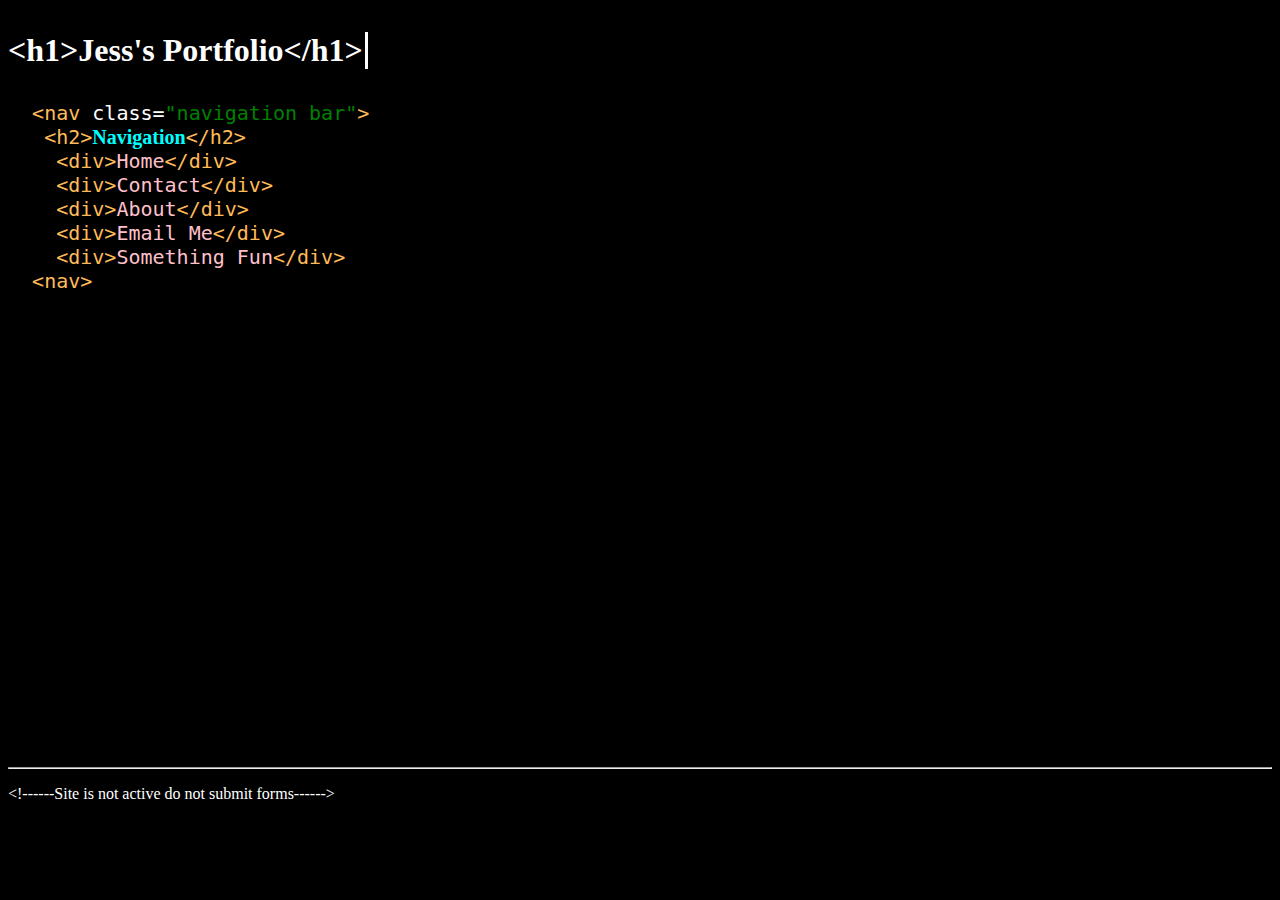
==== index.html @ adbd14a1 "m" ====
<!DOCTYPE html>
<html lang="en">
  <head>
    <meta charset="UTF-8" />
    <meta http-equiv="X-UA-Compatible" content="IE=edge" />
    <meta name="viewport" content="width=device-width, initial-scale=1.0" />
    <link rel="stylesheet" href="style.css" />
    <link rel="preconnect" href="https://fonts.googleapis.com" />
    <link rel="preconnect" href="https://fonts.gstatic.com" crossorigin />
    <link
      href="https://fonts.googleapis.com/css2?family=Special+Elite&display=swap"
      rel="stylesheet"
    />
  </head>
  <body>
    <header>
      <h3 class="typewriter">
        &lt;h1&gt;Jess's Portfolio&lt;/h1&gt;  
      </h3>
    </header>
    <main>
      <pre>
  <span>&lt;nav</span> class=<span id="nav">"navigation bar"</span><span>&gt;</span>
   <span>&lt;h2&gt;</span><strong><span id="txt">Navigation</strong></span><span>&lt;/h2&gt;</span>
    <span>&lt;div&gt;</span><a href="home/home.html" target="_blank">Home</a><span>&lt;/div&gt;</span>
    <span>&lt;div&gt;</span><a href="contact/FullscreenForm-master/contacting.html" target="_blank">Contact</a><span>&lt;/div&gt;</span>
    <span>&lt;div&gt;</span><a href="about/about.html" target="_blank">About</a><span>&lt;/div&gt;</span>
    <span>&lt;div&gt;</span><a href="mailto:Jess@jessfabian.dev?subject=Hello">Email Me</a><span>&lt;/div&gt;</span>
    <span>&lt;div&gt;</span><a href="path.html" target="_blank">Something Fun</a><span>&lt;/div&gt;</span>
  <span>&lt;nav&gt;</span>
      </pre>
    </main>
    <footer>
      <hr>
      <p>&lt;!------Site is not active do not submit forms------&gt;</p>
    </footer>
  </body>
</html>
---- style.css ----
.typewriter {
  width: 22ch;
  animation: typing 2s steps(22), blink .5s step-end infinite alternate;
  white-space: nowrap;
  overflow: hidden;
  border-right: 3px solid;
  font-size: 2em;
  color: white;
  padding-right: 5px;
}

@keyframes typing {
  from {
    width: 0
  }
}
    
@keyframes blink {
  50% {
    border-color: transparent
  }
}
body {
  background-color: black;
}
main {
  color: white;
  font-size: 20px;
  font-family: 'Times New Roman', Times, serif;
}
a {
text-decoration: none;
color: pink;
}

a:hover {
  color: #f0c93a;
  text-decoration: underline;
}

span {
  color: #ffba59;
}
#nav {
  color: green;
}
#txt {
  font-size: 20px;
  color: aqua;
  font-family: 'Times New Roman', Times, serif;
}

p {
  color: white;
  
}
hr {
  margin-top: 450px;
}
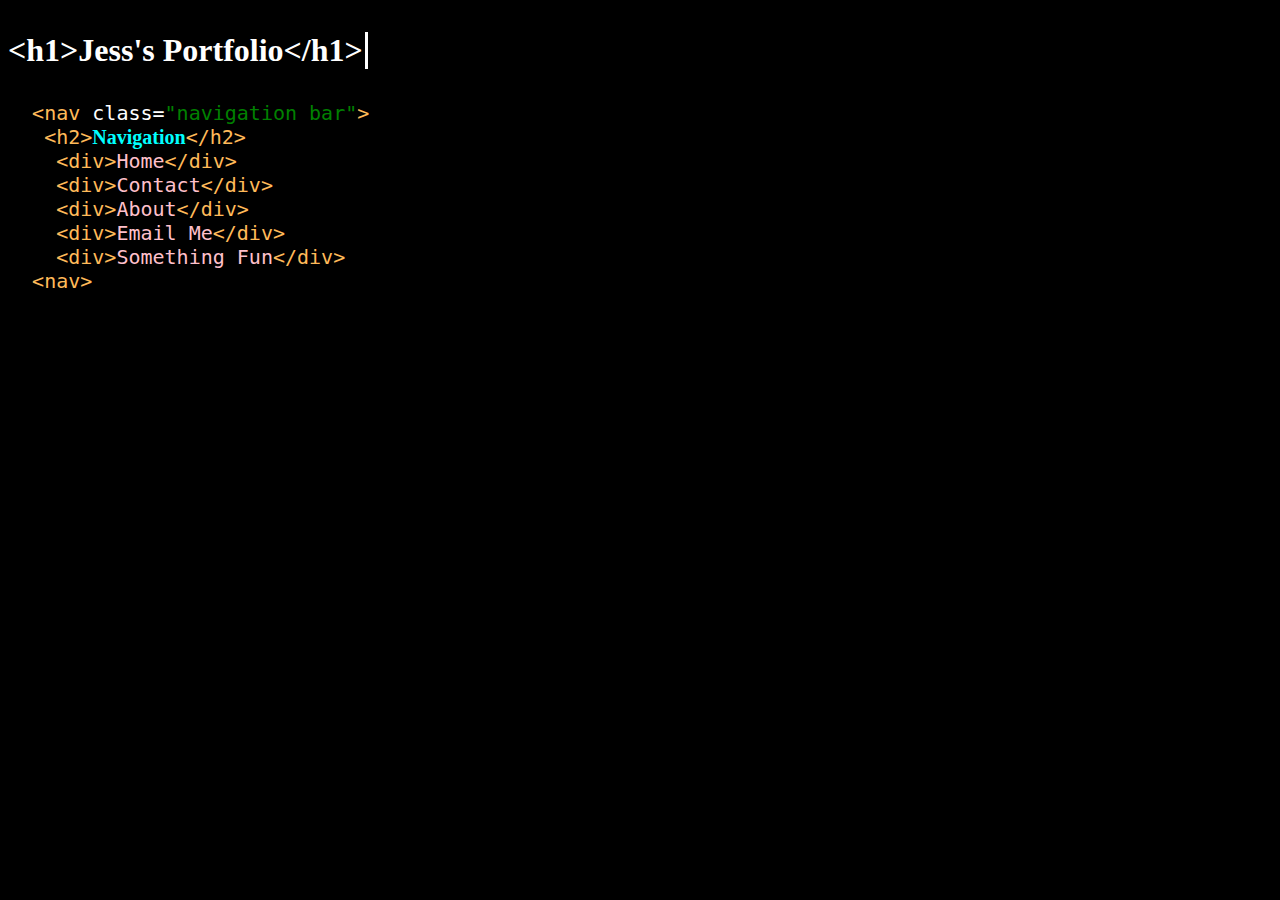
==== commit cfa679f0: "Update index.html" ====
--- a/index.html
+++ b/index.html
@@ -23,7 +23,7 @@
   <span>&lt;nav</span> class=<span id="nav">"navigation bar"</span><span>&gt;</span>
    <span>&lt;h2&gt;</span><strong><span id="txt">Navigation</strong></span><span>&lt;/h2&gt;</span>
     <span>&lt;div&gt;</span><a href="home/home.html" target="_blank">Home</a><span>&lt;/div&gt;</span>
-    <span>&lt;div&gt;</span><a href="contact/FullscreenForm-master/contacting.html" target="_blank">Contact</a><span>&lt;/div&gt;</span>
+    <span>&lt;div&gt;</span><a href="Contact/contact.html" target="_blank">Contact</a><span>&lt;/div&gt;</span>
     <span>&lt;div&gt;</span><a href="about/about.html" target="_blank">About</a><span>&lt;/div&gt;</span>
     <span>&lt;div&gt;</span><a href="mailto:Jess@jessfabian.dev?subject=Hello">Email Me</a><span>&lt;/div&gt;</span>
     <span>&lt;div&gt;</span><a href="path.html" target="_blank">Something Fun</a><span>&lt;/div&gt;</span>
@@ -31,8 +31,8 @@
       </pre>
     </main>
     <footer>
-      <hr>
-      <p>&lt;!------Site is not active do not submit forms------&gt;</p>
+      <!--<hr>
+       <p>&lt;!------Site is not active do not submit forms------&gt;</p>-->
     </footer>
   </body>
 </html>
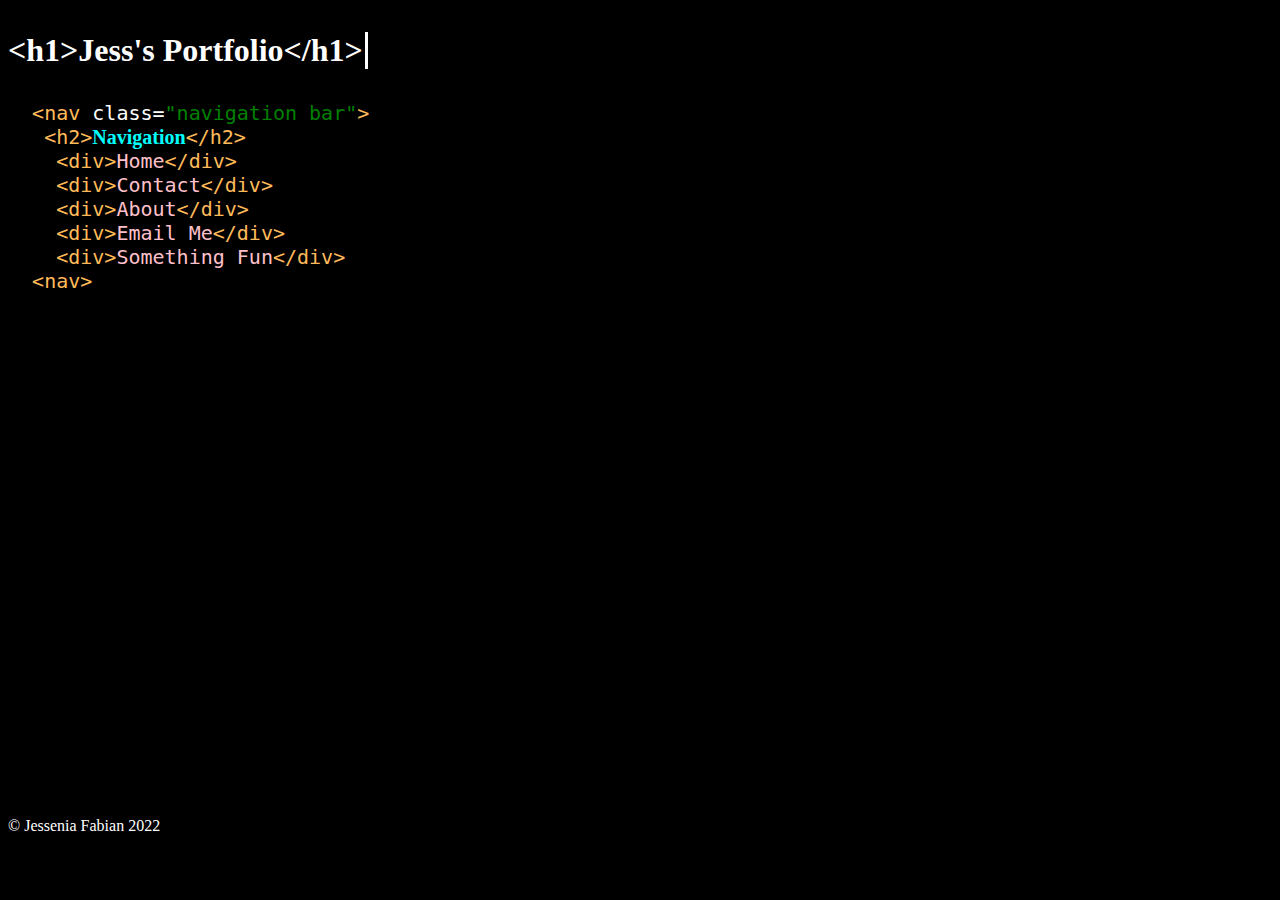
==== commit f2a8e760: "copy" ====
--- a/index.html
+++ b/index.html
@@ -31,6 +31,7 @@
       </pre>
     </main>
     <footer>
+      <p> &copy; Jessenia Fabian 2022</p>
       <!--<hr>
        <p>&lt;!------Site is not active do not submit forms------&gt;</p>-->
     </footer>
--- a/style.css
+++ b/style.css
@@ -52,8 +52,10 @@
 
 p {
   color: white;
+  margin-top: 500px;
   
 }
 hr {
   margin-top: 450px;
-}+}
+
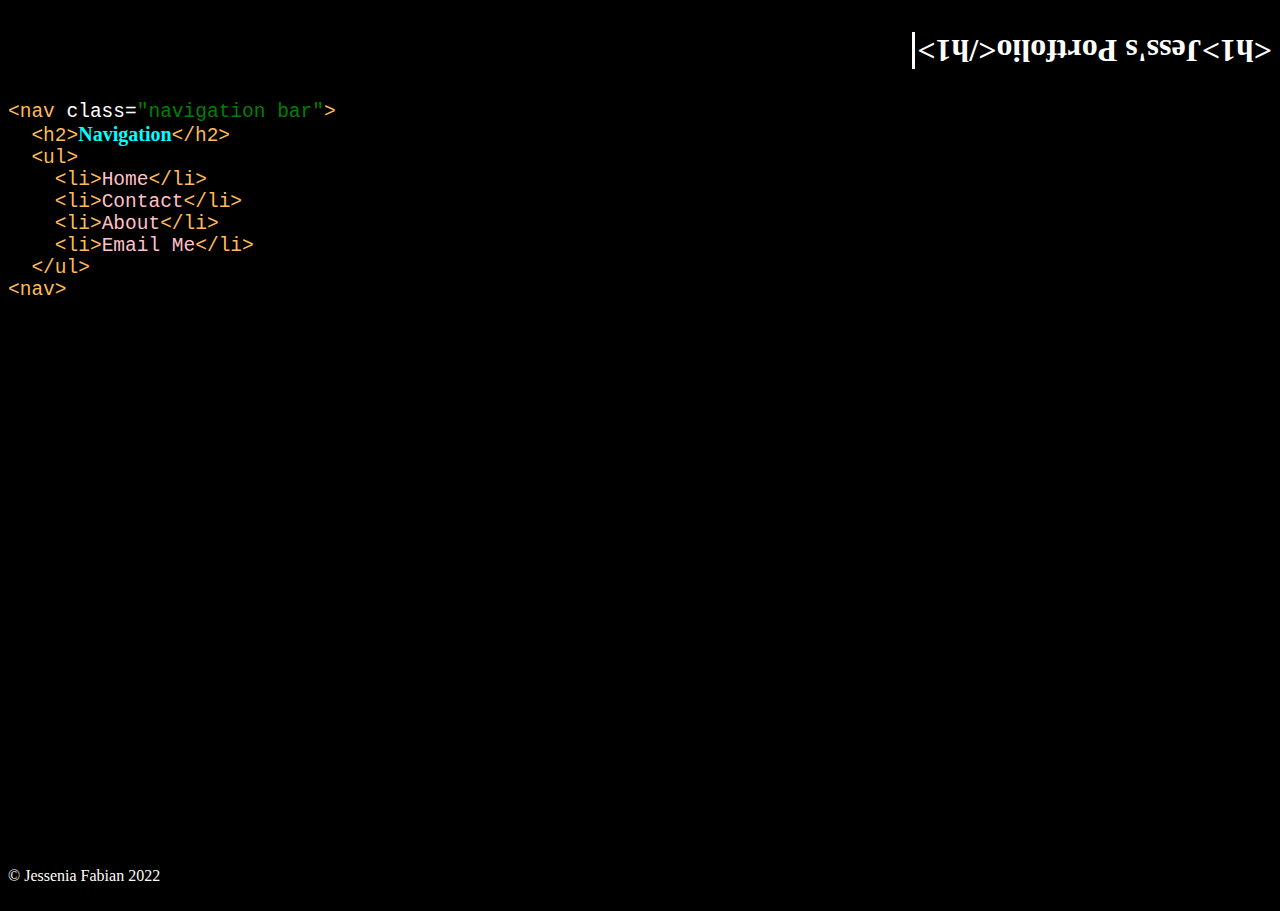
==== commit 55743022: "." ====
--- a/index.html
+++ b/index.html
@@ -1,6 +1,7 @@
 <!DOCTYPE html>
 <html lang="en">
   <head>
+    <title>Landing Page</title>
     <meta charset="UTF-8" />
     <meta http-equiv="X-UA-Compatible" content="IE=edge" />
     <meta name="viewport" content="width=device-width, initial-scale=1.0" />
@@ -20,14 +21,17 @@
     </header>
     <main>
       <pre>
-  <span>&lt;nav</span> class=<span id="nav">"navigation bar"</span><span>&gt;</span>
-   <span>&lt;h2&gt;</span><strong><span id="txt">Navigation</strong></span><span>&lt;/h2&gt;</span>
-    <span>&lt;div&gt;</span><a href="home/home.html" target="_blank">Home</a><span>&lt;/div&gt;</span>
-    <span>&lt;div&gt;</span><a href="Contact/contact.html" target="_blank">Contact</a><span>&lt;/div&gt;</span>
-    <span>&lt;div&gt;</span><a href="about/about.html" target="_blank">About</a><span>&lt;/div&gt;</span>
-    <span>&lt;div&gt;</span><a href="mailto:Jess@jessfabian.dev?subject=Hello">Email Me</a><span>&lt;/div&gt;</span>
-    <span>&lt;div&gt;</span><a href="path.html" target="_blank">Something Fun</a><span>&lt;/div&gt;</span>
-  <span>&lt;nav&gt;</span>
+<span>&lt;nav</span> class=<span id="nav">"navigation bar"</span><span>&gt;</span>
+  <span>&lt;h2&gt;</span><strong><span id="txt">Navigation</strong></span><span>&lt;/h2&gt;</span>
+  <span>&lt;ul&gt;</span>
+    <span>&lt;li&gt;</span><a href="home/home.html" target="_blank">Home</a><span>&lt;/li&gt;</span>
+    <span>&lt;li&gt;</span><a href="Contact/contact.html" target="_blank">Contact</a><span>&lt;/li&gt;</span>
+    <span>&lt;li&gt;</span><a href="about/about.html" ">About</a><span>&lt;/li&gt;</span>
+    <span>&lt;li&gt;</span><a href="mailto:Jess@jessfabian.dev?subject=Hello">Email Me</a><span>&lt;/li&gt;</span>
+  <span>&lt;/ul&gt;</span>
+<span>&lt;nav&gt;</span>
+    <!--<span>&lt;div&gt;</span><a href="path.html" target="_blank">Something Fun</a><span>&lt;/div&gt;</span>-->
+  
       </pre>
     </main>
     <footer>
--- a/style.css
+++ b/style.css
@@ -25,7 +25,7 @@
 }
 main {
   color: white;
-  font-size: 20px;
+  font-size: 1.5em;
   font-family: 'Times New Roman', Times, serif;
 }
 a {
@@ -59,3 +59,11 @@
   margin-top: 450px;
 }
 
+header {
+  width: 100%;
+  transform: rotate(180deg);
+}
+
+
+
+
